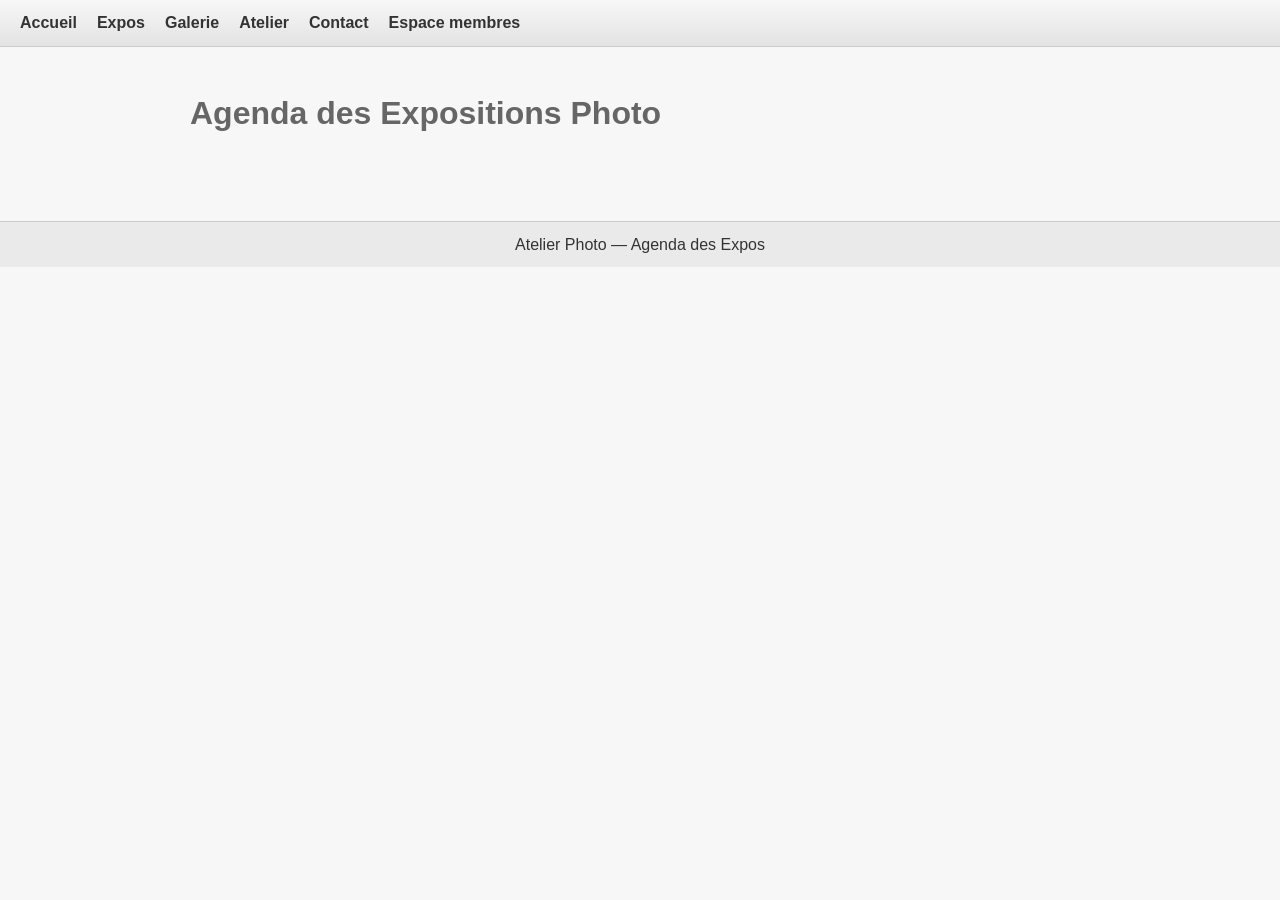
==== expos.html @ a5a42928 "expos.html" ====
<!DOCTYPE html>
<html>
<head>
    <meta charset="UTF-8">
    <title>Agenda des Expositions Photo</title>
    <link rel="stylesheet" href="style.css">
    <script>
        async function chargerExpos() {
            const response = await fetch("expos.json");
            const expos = await response.json();

            const container = document.getElementById("agenda");

            // Regroupement par mois
            const parMois = {};

            expos.forEach(expo => {
                const mois = new Date(expo.debut).toLocaleString("fr-FR", { month: "long", year: "numeric" });
                if (!parMois[mois]) parMois[mois] = [];
                parMois[mois].push(expo);
            });

            // Affichage
            for (const mois in parMois) {
                const section = document.createElement("section");
                section.innerHTML = `<h2>${mois.charAt(0).toUpperCase() + mois.slice(1)}</h2>`;

                parMois[mois].forEach(expo => {
                    section.innerHTML += `
                        <p>
                            <strong>${expo.titre}</strong><br>
                            📍 ${expo.lieu}<br>
                            📅 ${expo.debut} → ${expo.fin}<br>
                            ✏️ ${expo.description}<br>
                            🔗 <a href="${expo.lien}" target="_blank">Site officiel</a>
                        </p>
                    `;
                });

                container.appendChild(section);
            }
        }

        window.onload = chargerExpos;
    </script>
</head>

<body>
<nav>
    <ul>
        <li><a href="index.html">Accueil</a></li>
        <li><a href="expos.html">Expos</a></li>
        <li><a href="galerie.html">Galerie</a></li>
        <li><a href="atelier.html">Atelier</a></li>
        <li><a href="contact.html">Contact</a></li>
        <li><a href="login.html">Espace membres</a></li>
    </ul>
</nav>

<div class="container">
    <h1>Agenda des Expositions Photo</h1>
    <div id="agenda"></div>
</div>

<footer>
    Atelier Photo — Agenda des Expos
</footer>
</body>
</html>
---- style.css ----
/* ----- STYLE GLOBAL ----- */
body {
    font-family: Arial, sans-serif;
    background: #f7f7f7;
    color: #333333;
    margin: 0;
    padding: 0;
    line-height: 1.6;
}

/* ----- CONTENEUR ----- */
.container {
    max-width: 900px;
    margin: auto;
    padding: 20px;
}

/* ----- MENU ----- */
nav {
    background: linear-gradient(#f7f7f7, #e3e3e3);
    padding: 10px 20px;
    border-bottom: 1px solid #cccccc;
}

nav ul {
    list-style: none;
    padding: 0;
    margin: 0;
    display: flex;
    gap: 20px;
}

nav ul li a {
    text-decoration: none;
    color: #333333;
    font-weight: bold;
}

nav ul li a:hover {
    color: #666666;
}

/* ----- TITRES ----- */
h1, h2, h3 {
    color: #666666;
}

/* ----- SECTIONS ----- */
section {
    background: #ffffff;
    padding: 20px;
    margin-bottom: 20px;
    border: 1px solid #e3e3e3;
    border-radius: 5px;
}

/* ----- FOOTER ----- */
footer {
    background: #eaeaea;
    text-align: center;
    padding: 10px;
    margin-top: 40px;
    border-top: 1px solid #cccccc;
}

/* ----- FORMULAIRE MOT DE PASSE ----- */
.password-box {
    background: #ffffff;
    padding: 20px;
    border: 1px solid #cccccc;
    border-radius: 5px;
    max-width: 400px;
    margin: auto;
    text-align: center;
}

input[type="password"] {
    padding: 10px;
    width: 80%;
    border: 1px solid #cccccc;
    border-radius: 5px;
}

button {
    padding: 10px 20px;
    background: #666666;
    color: white;
    border: none;
    border-radius: 5px;
    margin-top: 10px;
}

button:hover {
    background: #999999;
}

/* ----- MENU PRIVÉ ----- */
.private-menu {
    background: #e3e3e3;
    padding: 10px;
    border-radius: 5px;
    margin-bottom: 20px;
}

.private-menu a {
    margin-right: 15px;
    text-decoration: none;
    color: #333333;
    font-weight: bold;
}

.private-menu a:hover {
    color: #666666;
}
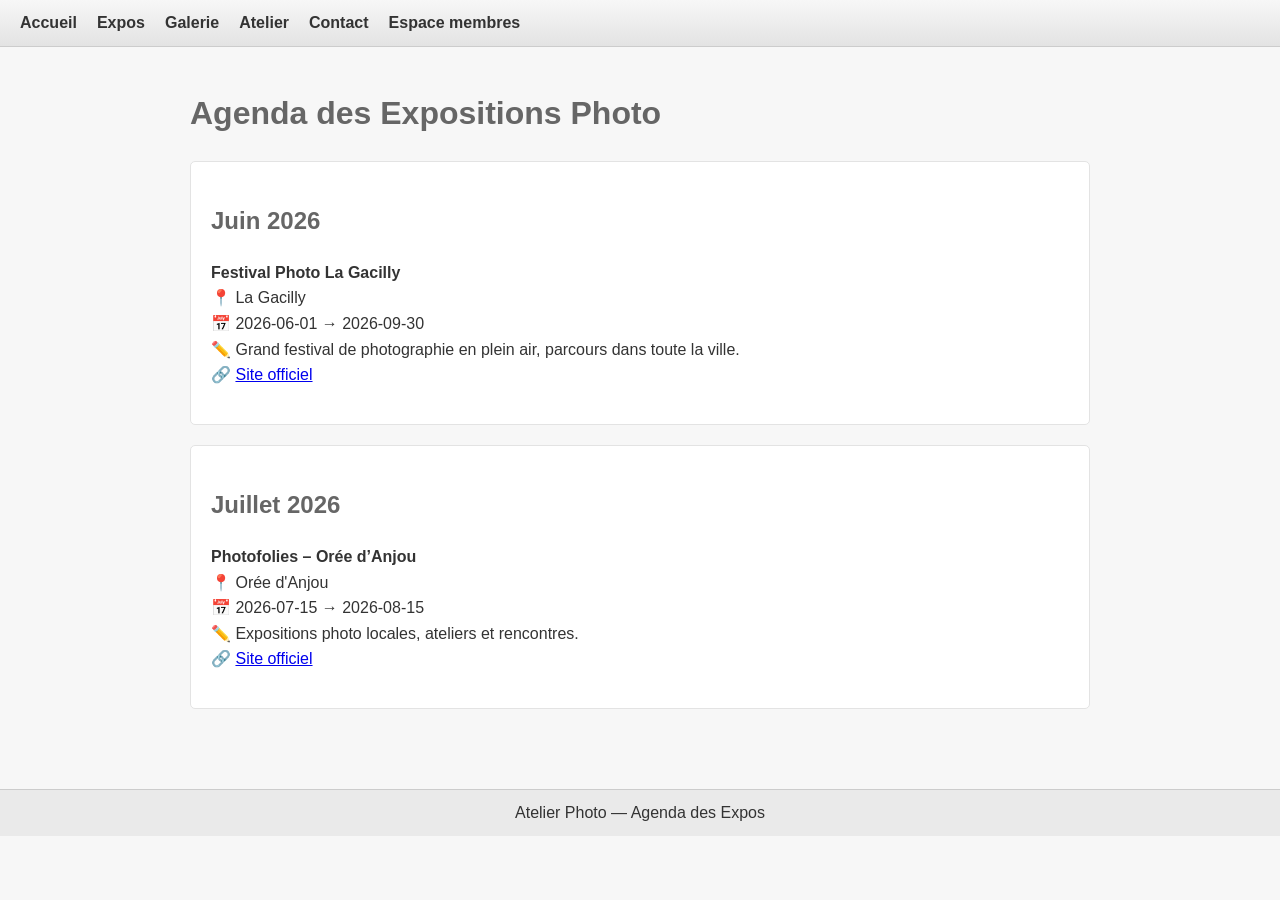
==== commit 0541d175: "expos.html" ====
--- a/expos.html
+++ b/expos.html
@@ -4,45 +4,6 @@
     <meta charset="UTF-8">
     <title>Agenda des Expositions Photo</title>
     <link rel="stylesheet" href="style.css">
-    <script>
-        async function chargerExpos() {
-            const response = await fetch("expos.json");
-            const expos = await response.json();
-
-            const container = document.getElementById("agenda");
-
-            // Regroupement par mois
-            const parMois = {};
-
-            expos.forEach(expo => {
-                const mois = new Date(expo.debut).toLocaleString("fr-FR", { month: "long", year: "numeric" });
-                if (!parMois[mois]) parMois[mois] = [];
-                parMois[mois].push(expo);
-            });
-
-            // Affichage
-            for (const mois in parMois) {
-                const section = document.createElement("section");
-                section.innerHTML = `<h2>${mois.charAt(0).toUpperCase() + mois.slice(1)}</h2>`;
-
-                parMois[mois].forEach(expo => {
-                    section.innerHTML += `
-                        <p>
-                            <strong>${expo.titre}</strong><br>
-                            📍 ${expo.lieu}<br>
-                            📅 ${expo.debut} → ${expo.fin}<br>
-                            ✏️ ${expo.description}<br>
-                            🔗 <a href="${expo.lien}" target="_blank">Site officiel</a>
-                        </p>
-                    `;
-                });
-
-                container.appendChild(section);
-            }
-        }
-
-        window.onload = chargerExpos;
-    </script>
 </head>
 
 <body>
@@ -65,5 +26,46 @@
 <footer>
     Atelier Photo — Agenda des Expos
 </footer>
+
+<script>
+    async function chargerExpos() {
+        console.log("SCRIPT OK");
+        // Chemin RELATIF (fonctionne sur GitHub Pages)
+        const response = await fetch("expos.json");
+        const expos = await response.json();
+
+        const container = document.getElementById("agenda");
+
+        const parMois = {};
+
+        expos.forEach(expo => {
+            const mois = new Date(expo.debut).toLocaleString("fr-FR", { month: "long", year: "numeric" });
+            if (!parMois[mois]) parMois[mois] = [];
+            parMois[mois].push(expo);
+        });
+
+        for (const mois in parMois) {
+            const section = document.createElement("section");
+            section.innerHTML = `<h2>${mois.charAt(0).toUpperCase() + mois.slice(1)}</h2>`;
+
+            parMois[mois].forEach(expo => {
+                section.innerHTML += `
+                    <p>
+                        <strong>${expo.titre}</strong><br>
+                        📍 ${expo.lieu}<br>
+                        📅 ${expo.debut} → ${expo.fin}<br>
+                        ✏️ ${expo.description}<br>
+                        🔗 <a href="${expo.lien}" target="_blank">Site officiel</a>
+                    </p>
+                `;
+            });
+
+            container.appendChild(section);
+        }
+    }
+
+    document.addEventListener("DOMContentLoaded", chargerExpos);
+</script>
+
 </body>
 </html>
